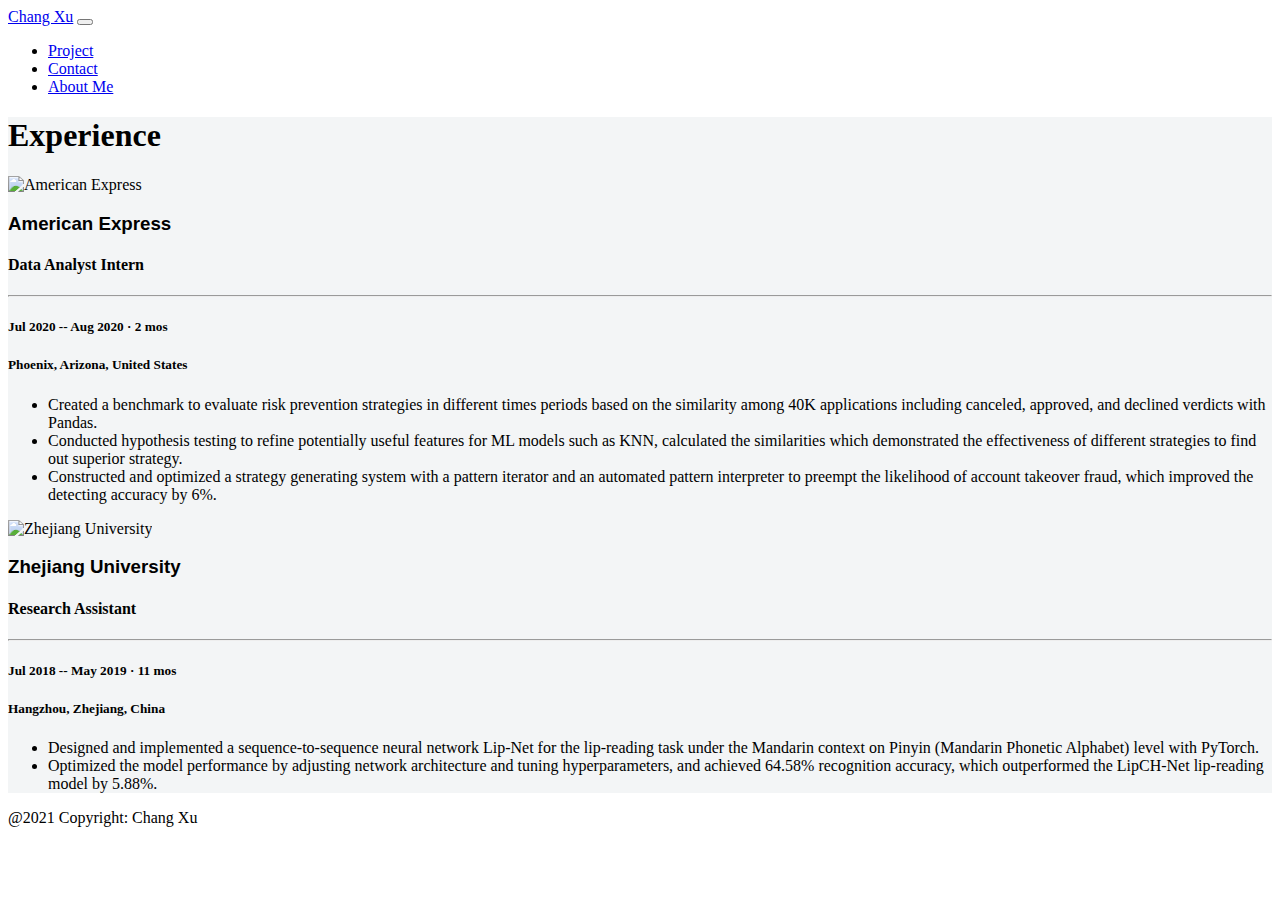
==== index.html @ 383f2a9c "card v1" ====
<!doctype html>
<html lang="en">
  <head>
    <meta charset="utf-8">
    <meta name="viewport" content="width=device-width, initial-scale=1">

    <!-- Bootstrap CSS -->
    <link href="https://cdn.jsdelivr.net/npm/bootstrap@5.0.0-beta1/dist/css/bootstrap.min.css" rel="stylesheet" integrity="sha384-giJF6kkoqNQ00vy+HMDP7azOuL0xtbfIcaT9wjKHr8RbDVddVHyTfAAsrekwKmP1" crossorigin="anonymous">

    <title>Chang's Personal Site</title>
    <link rel="stylesheet" href="./css/index.css">

  </head>

<!-- d-flex turns all direct children to flex items; flex-column makes them in vertical order. -->
<body class="d-flex flex-column">

  <!-- sticky navbar -->
  <header>
    <nav class="navbar navbar-dark navbar-expand-lg bg-dark">
      <div class="container-fluid">
        <a class="navbar-brand" href="#">Chang Xu</a>
        <button class="navbar-toggler" type="button" data-bs-toggle="collapse" data-bs-target="#navbarNavDropdown" aria-controls="navbarNavDropdown" aria-expanded="false" aria-label="Toggle navigation">
          <span class="navbar-toggler-icon"></span>
        </button>
        <div class="collapse navbar-collapse" id="navbarNavDropdown">
          <ul class="navbar-nav">
            <li class="nav-item">
              <a class="nav-link" href="./projects.html">Project</a>
            </li>
            <li class="nav-item">
              <a class="nav-link" href="./contacts.html">Contact</a>
            </li>
            <li class="nav-item">
              <a class="nav-link" href="./about.html">About Me</a>
            </li>
          </ul>
        </div>
      </div>
    </nav>
  </header>

  <main class="container-fluid pt-5 flex-grow-1">
    <!-- experience header -->
    <div class="container-fluid py-3 text-center">
        <div class="row text-muted">
            <h1>Experience</h1>
        </div>
    </div>
    <!-- cards start here -->
    <div class="container-fluid d-flex justify-content-center">
      <div class="col-10">
        <div class="card shadow my-5 mx-3 px-3">
          <div class="row d-flex align-items-center pt-3">
            <div class="col-2">
              <img class="img-fluid img-icon" src="./res/amex_icon.jpeg" alt="American Express">
            </div>
            <div class="col-10">
              <h3 class="org-name fw-light mb-1">American Express</h3>
              <h4 class="fw-light mb-0">Data Analyst Intern</h4>
            </div>
            <hr class="mt-3" />
          </div>
          <div>
            <div class="ps-2">
              <h5>Jul 2020 -- Aug 2020 · 2 mos</h5>
              <h5>Phoenix, Arizona, United States</h5>
            </div>
            <ul>
              <li>Created a benchmark to evaluate risk prevention strategies in different times periods based on the similarity among 40K applications including canceled, approved, and declined verdicts with Pandas.</li>
              <li>Conducted hypothesis testing to refine potentially useful features for ML models such as KNN, calculated the similarities which demonstrated the effectiveness of different strategies to find out superior strategy.</li>
              <li>Constructed and optimized a strategy generating system with a pattern iterator and an automated pattern interpreter to preempt the likelihood of account takeover fraud, which improved the detecting accuracy by 6%.</li>
            </ul>
          </div>
        </div>
      </div>
    </div>

    <div class="container-fluid d-flex justify-content-center">
      <div class="col-10">
        <div class="card shadow my-5 mx-3 px-3">
          <div class="row d-flex align-items-center pt-3">
            <div class="col-2">
              <img class="img-fluid img-icon" src="./res/ZJU_icon.png" alt="Zhejiang University">
            </div>
            <div class="col-10">
              <h3 class="org-name fw-light mb-1">Zhejiang University</h3>
              <h4 class="fw-light mb-0">Research Assistant</h4>
            </div>
            <hr class="mt-3" />
          </div>
          <div>
            <div class="ps-2">
              <h5>Jul 2018 -- May 2019 · 11 mos</h5>
              <h5>Hangzhou, Zhejiang, China</h5>
            </div>
            <ul>
              <li>Designed and implemented a sequence-to-sequence neural network Lip-Net for the lip-reading task under the Mandarin context on Pinyin (Mandarin Phonetic Alphabet) level with PyTorch.</li>
              <li>
                Optimized the model performance by adjusting network architecture and tuning hyperparameters, and achieved 64.58% recognition accuracy, which outperformed the LipCH-Net lip-reading model by 5.88%.
              </li>
            </ul>
          </div>
        </div>
      </div>
    </div>

  </main>
  
  <!-- sticky footer -->
  <footer class="footer mt-auto py-3 bg-dark">
    <div class="container">
      <span class="text-muted">@2021 Copyright: Chang Xu</span>
    </div>
  </footer>

</body>

<!-- <script src="https://cdn.jsdelivr.net/npm/bootstrap@5.0.0-beta1/dist/js/bootstrap.bundle.min.js" integrity="sha384-ygbV9kiqUc6oa4msXn9868pTtWMgiQaeYH7/t7LECLbyPA2x65Kgf80OJFdroafW" crossorigin="anonymous"></script> -->

</html>
---- css/index.css ----
/* The following one is necessary, because sometimes the content is not big enough to 
fill a page. In this case, we need to force it to be 100% height.*/
body {
    height: 100vh;
}

main {
    background-color: #f3f5f6;
}

.org-name {
    font-family: 'Segoe UI', Tahoma, Geneva, Verdana, sans-serif;
}
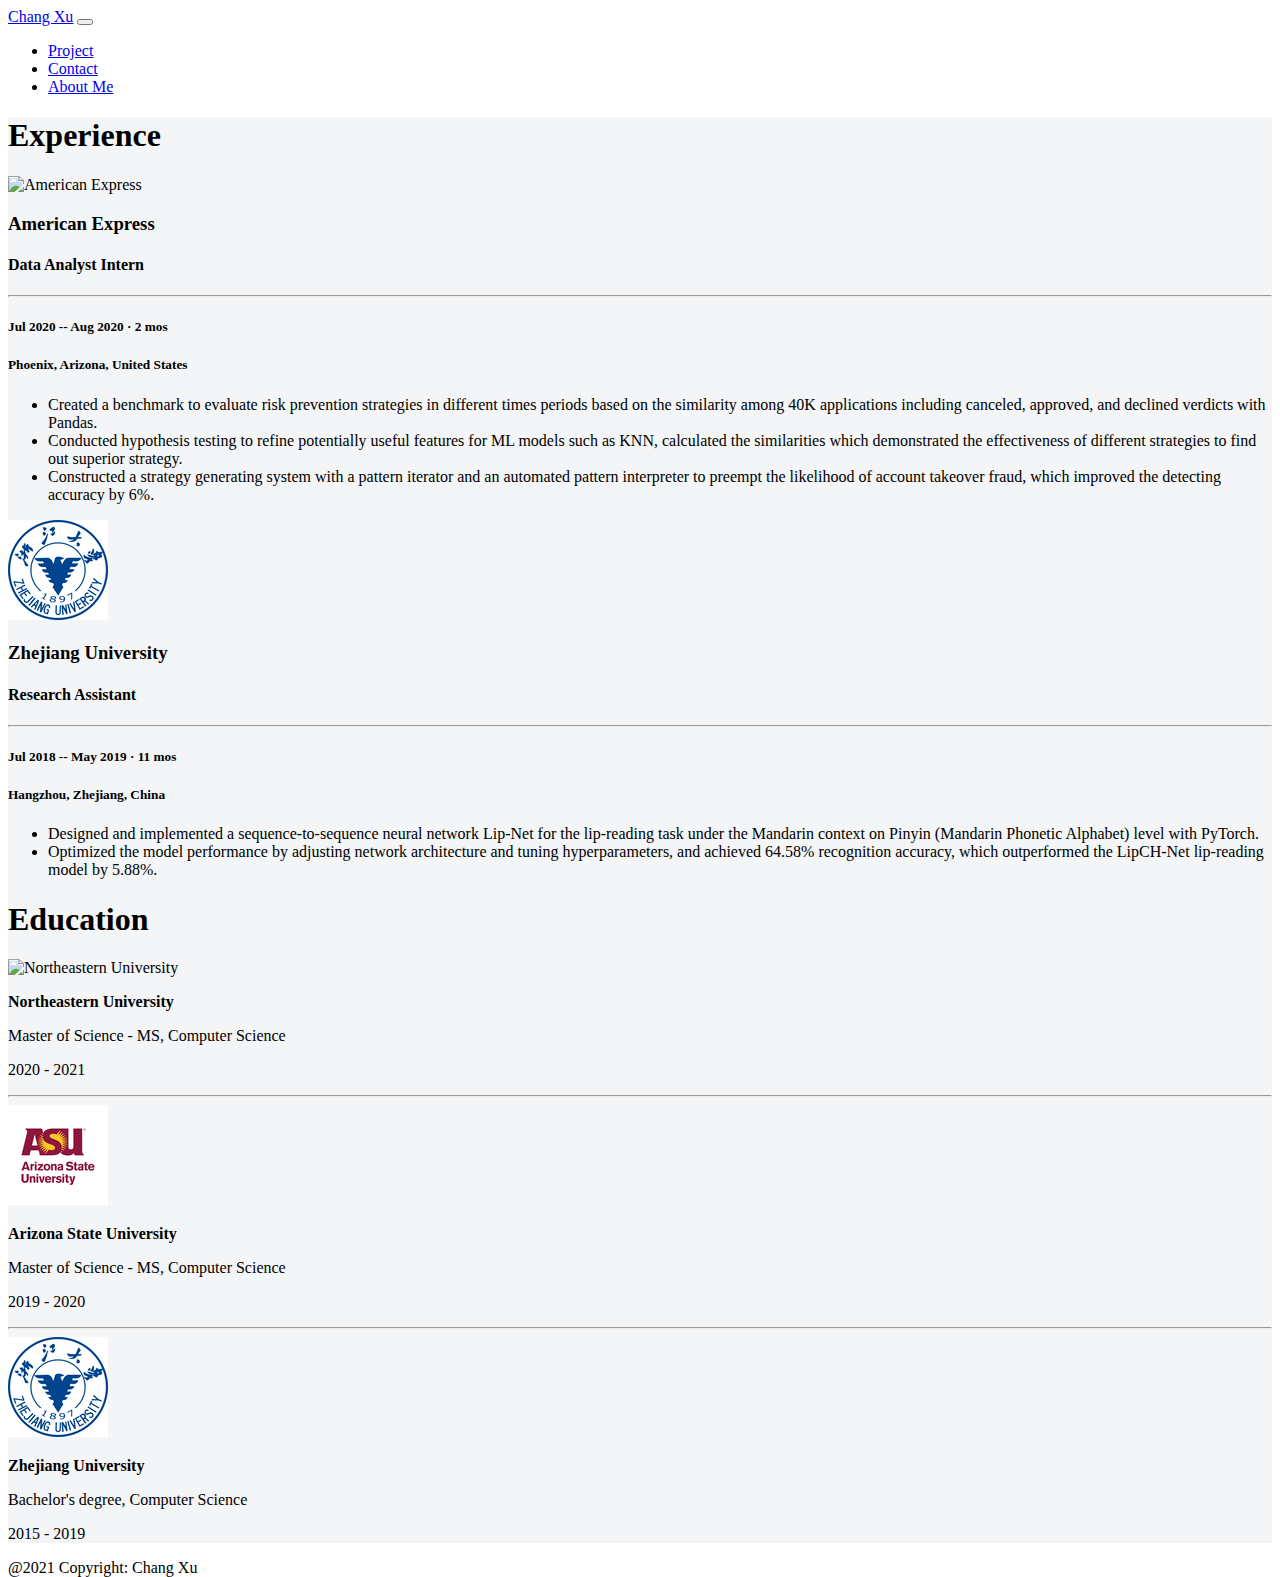
==== commit b861eefb: "home page v1.0.0" ====
--- a/index.html
+++ b/index.html
@@ -49,15 +49,15 @@
     </div>
     <!-- cards start here -->
     <div class="container-fluid d-flex justify-content-center">
-      <div class="col-10">
+      <div class="col-8">
         <div class="card shadow my-5 mx-3 px-3">
           <div class="row d-flex align-items-center pt-3">
             <div class="col-2">
               <img class="img-fluid img-icon" src="./res/amex_icon.jpeg" alt="American Express">
             </div>
             <div class="col-10">
-              <h3 class="org-name fw-light mb-1">American Express</h3>
-              <h4 class="fw-light mb-0">Data Analyst Intern</h4>
+              <h3 class="org-name mb-1">American Express</h3>
+              <h4 class="work-title fw-light mb-0">Data Analyst Intern</h4>
             </div>
             <hr class="mt-3" />
           </div>
@@ -69,23 +69,19 @@
             <ul>
               <li>Created a benchmark to evaluate risk prevention strategies in different times periods based on the similarity among 40K applications including canceled, approved, and declined verdicts with Pandas.</li>
               <li>Conducted hypothesis testing to refine potentially useful features for ML models such as KNN, calculated the similarities which demonstrated the effectiveness of different strategies to find out superior strategy.</li>
-              <li>Constructed and optimized a strategy generating system with a pattern iterator and an automated pattern interpreter to preempt the likelihood of account takeover fraud, which improved the detecting accuracy by 6%.</li>
+              <li>Constructed a strategy generating system with a pattern iterator and an automated pattern interpreter to preempt the likelihood of account takeover fraud, which improved the detecting accuracy by 6%.</li>
             </ul>
           </div>
         </div>
-      </div>
-    </div>
 
-    <div class="container-fluid d-flex justify-content-center">
-      <div class="col-10">
         <div class="card shadow my-5 mx-3 px-3">
           <div class="row d-flex align-items-center pt-3">
             <div class="col-2">
-              <img class="img-fluid img-icon" src="./res/ZJU_icon.png" alt="Zhejiang University">
+              <img class="img-fluid img-icon" src="./res/ZJU_icon.jpeg" alt="Zhejiang University">
             </div>
             <div class="col-10">
-              <h3 class="org-name fw-light mb-1">Zhejiang University</h3>
-              <h4 class="fw-light mb-0">Research Assistant</h4>
+              <h3 class="org-name mb-1">Zhejiang University</h3>
+              <h4 class="work-title fw-light mb-0">Research Assistant</h4>
             </div>
             <hr class="mt-3" />
           </div>
@@ -102,17 +98,69 @@
             </ul>
           </div>
         </div>
+
       </div>
     </div>
+
+    <div class="container-fluid py-3 text-center">
+      <div class="row text-muted">
+          <h1>Education</h1>
+      </div>
+    </div>
+
+    <div class="container-fluid d-flex justify-content-center">
+      <div class="col-8">
+
+        <div class="card shadow my-5 mx-3 px-3">
+          <div class="row d-flex align-items-end pt-3">
+            <div class="col-2">
+              <img class="img-fluid img-icon" src="./res/NEU_icon.jpeg" alt="Northeastern University">
+            </div>
+            <div class="col-10 d-flex flex-column">
+              <p class="h3 org-name">Northeastern University</p>
+              <p class="h5 fw-light">Master of Science - MS, Computer Science</p>
+              <p class="h5 fw-light">2020 - 2021</p>
+            </div>
+            <hr class="mt-3"/>
+
+            <div class="row d-flex align-items-end pt-3">
+              <div class="col-2">
+                <img class="img-fluid img-icon" src="./res/ASU_icon.jpeg" alt="Arizona State University">
+              </div>
+              <div class="col-10 d-flex flex-column">
+                <p class="h3 org-name">Arizona State University</p>
+                <p class="h5 fw-light">Master of Science - MS, Computer Science</p>
+                <p class="h5 fw-light">2019 - 2020</p>
+              </div>
+              <hr class="mt-3"/>
+
+              <div class="row d-flex align-items-end pt-3 mb-3">
+                <div class="col-2">
+                  <img class="img-fluid img-icon" src="./res/ZJU_icon.jpeg" alt="Zhejiang University">
+                </div>
+                <div class="col-10 d-flex flex-column">
+                  <p class="h3 org-name">Zhejiang University</p>
+                  <p class="h5 fw-light">Bachelor's degree, Computer Science</p>
+                  <p class="h5 fw-light">2015 - 2019</p>
+                </div>
+          </div>
+          
+        </div>
+
+
+      </div>
+    </div>  
 
   </main>
   
   <!-- sticky footer -->
-  <footer class="footer mt-auto py-3 bg-dark">
+  <footer class="footer mb-auto py-3 bg-dark">
     <div class="container">
       <span class="text-muted">@2021 Copyright: Chang Xu</span>
     </div>
   </footer>
+
+
 
 </body>
 
--- a/css/index.css
+++ b/css/index.css
@@ -9,5 +9,13 @@
 }
 
 .org-name {
-    font-family: 'Segoe UI', Tahoma, Geneva, Verdana, sans-serif;
+    font-weight: 600;
+}
+
+.work-title {
+    font-family:Cambria, Cochin, Georgia, Times, 'Times New Roman', serif;
+}
+
+.img-icon {
+    max-width: 80%;
 }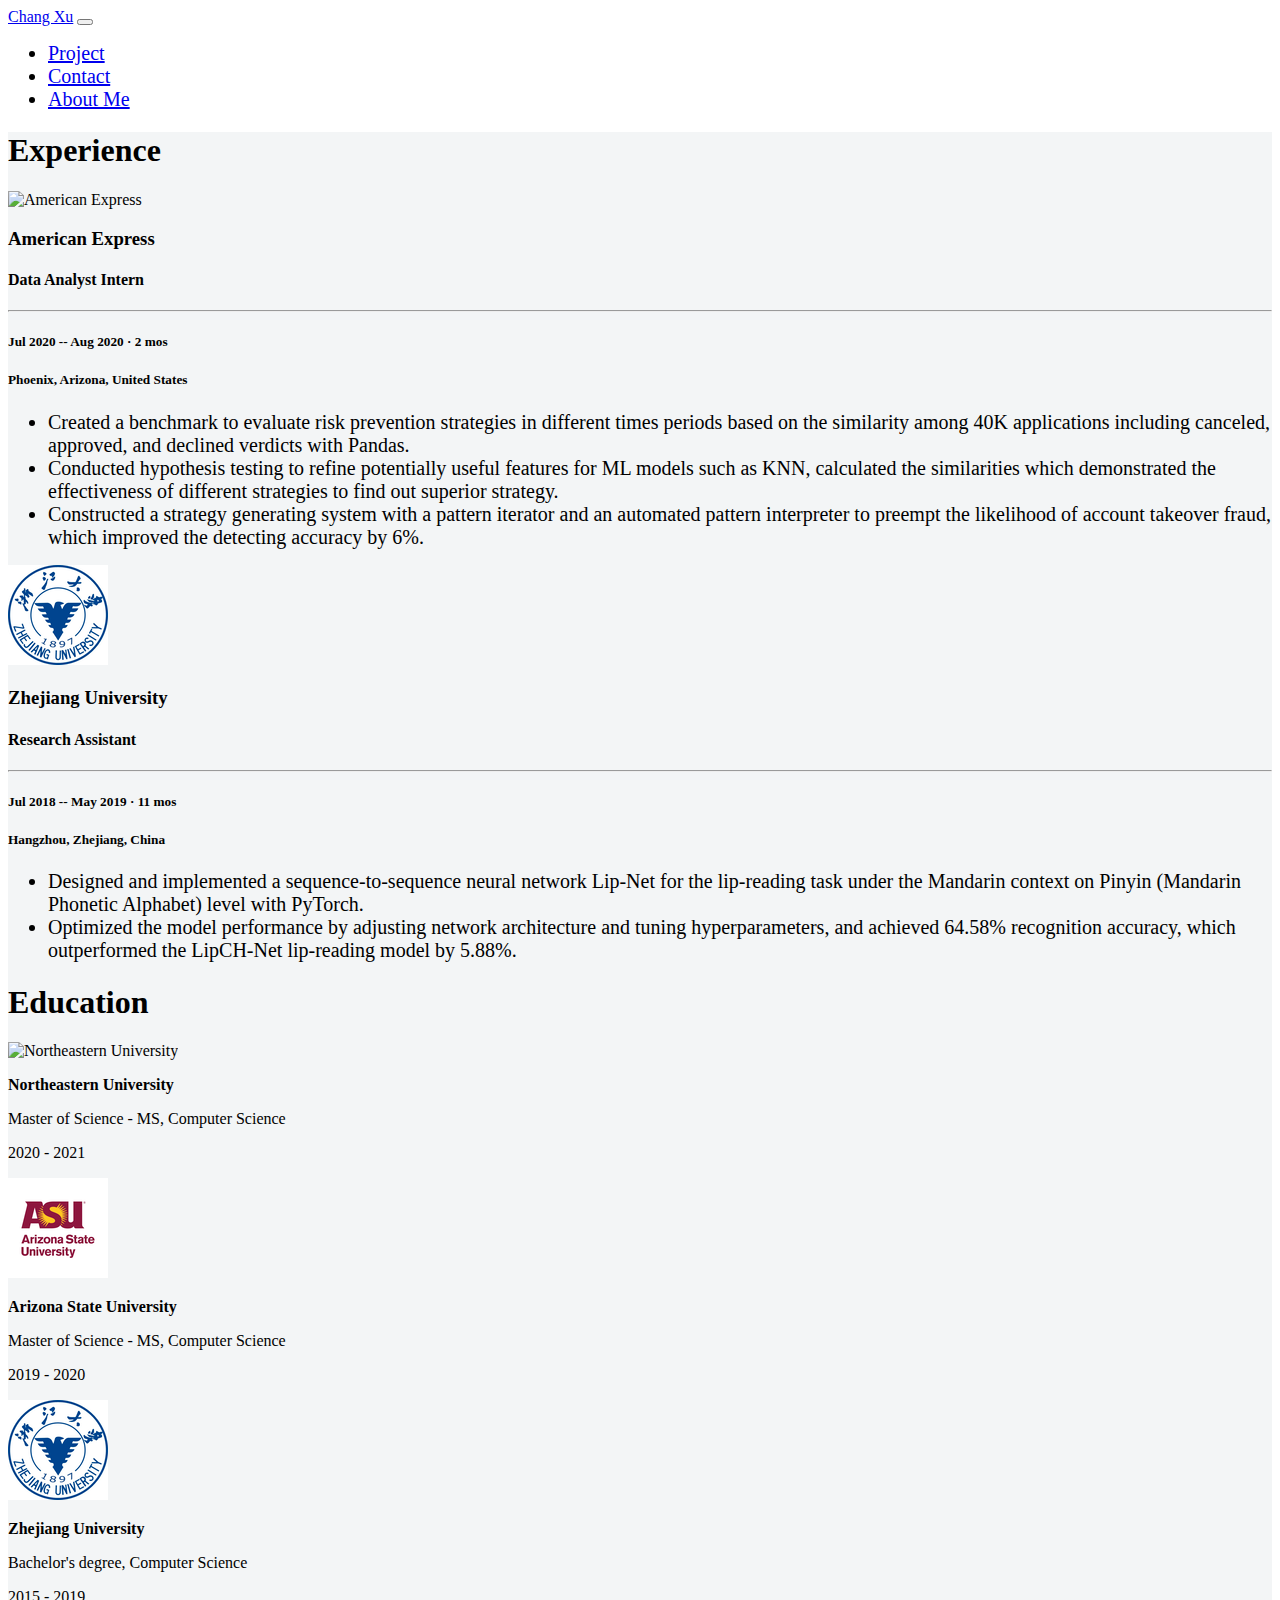
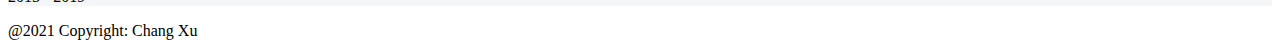
==== commit bd0c483a: "prepare for other 3" ====
--- a/index.html
+++ b/index.html
@@ -112,7 +112,7 @@
       <div class="col-8">
 
         <div class="card shadow my-5 mx-3 px-3">
-          <div class="row d-flex align-items-end pt-3">
+          <div class="row d-flex align-items-end my-3 py-3">
             <div class="col-2">
               <img class="img-fluid img-icon" src="./res/NEU_icon.jpeg" alt="Northeastern University">
             </div>
@@ -121,32 +121,34 @@
               <p class="h5 fw-light">Master of Science - MS, Computer Science</p>
               <p class="h5 fw-light">2020 - 2021</p>
             </div>
-            <hr class="mt-3"/>
-
-            <div class="row d-flex align-items-end pt-3">
-              <div class="col-2">
-                <img class="img-fluid img-icon" src="./res/ASU_icon.jpeg" alt="Arizona State University">
-              </div>
-              <div class="col-10 d-flex flex-column">
-                <p class="h3 org-name">Arizona State University</p>
-                <p class="h5 fw-light">Master of Science - MS, Computer Science</p>
-                <p class="h5 fw-light">2019 - 2020</p>
-              </div>
-              <hr class="mt-3"/>
-
-              <div class="row d-flex align-items-end pt-3 mb-3">
-                <div class="col-2">
-                  <img class="img-fluid img-icon" src="./res/ZJU_icon.jpeg" alt="Zhejiang University">
-                </div>
-                <div class="col-10 d-flex flex-column">
-                  <p class="h3 org-name">Zhejiang University</p>
-                  <p class="h5 fw-light">Bachelor's degree, Computer Science</p>
-                  <p class="h5 fw-light">2015 - 2019</p>
-                </div>
           </div>
-          
         </div>
 
+        <div class="card shadow my-5 mx-3 px-3">
+          <div class="row d-flex align-items-end my-3 py-3">
+            <div class="col-2">
+              <img class="img-fluid img-icon" src="./res/ASU_icon.jpeg" alt="Northeastern University">
+            </div>
+            <div class="col-10 d-flex flex-column">
+              <p class="h3 org-name">Arizona State University</p>
+              <p class="h5 fw-light">Master of Science - MS, Computer Science</p>
+              <p class="h5 fw-light">2019 - 2020</p>
+            </div>
+          </div>
+        </div>
+
+        <div class="card shadow my-5 mx-3 px-3">
+          <div class="row d-flex align-items-end my-3 py-3">
+            <div class="col-2">
+              <img class="img-fluid img-icon" src="./res/ZJU_icon.jpeg" alt="Northeastern University">
+            </div>
+            <div class="col-10 d-flex flex-column">
+              <p class="h3 org-name">Zhejiang University</p>
+              <p class="h5 fw-light">Bachelor's degree, Computer Science</p>
+              <p class="h5 fw-light">2015 - 2019</p>
+            </div>
+          </div>
+        </div>
 
       </div>
     </div>  
@@ -160,8 +162,6 @@
     </div>
   </footer>
 
-
-
 </body>
 
 <!-- <script src="https://cdn.jsdelivr.net/npm/bootstrap@5.0.0-beta1/dist/js/bootstrap.bundle.min.js" integrity="sha384-ygbV9kiqUc6oa4msXn9868pTtWMgiQaeYH7/t7LECLbyPA2x65Kgf80OJFdroafW" crossorigin="anonymous"></script> -->
--- a/css/index.css
+++ b/css/index.css
@@ -6,6 +6,10 @@
 
 main {
     background-color: #f3f5f6;
+}
+
+li {
+    font-size: 1.25em;
 }
 
 .org-name {
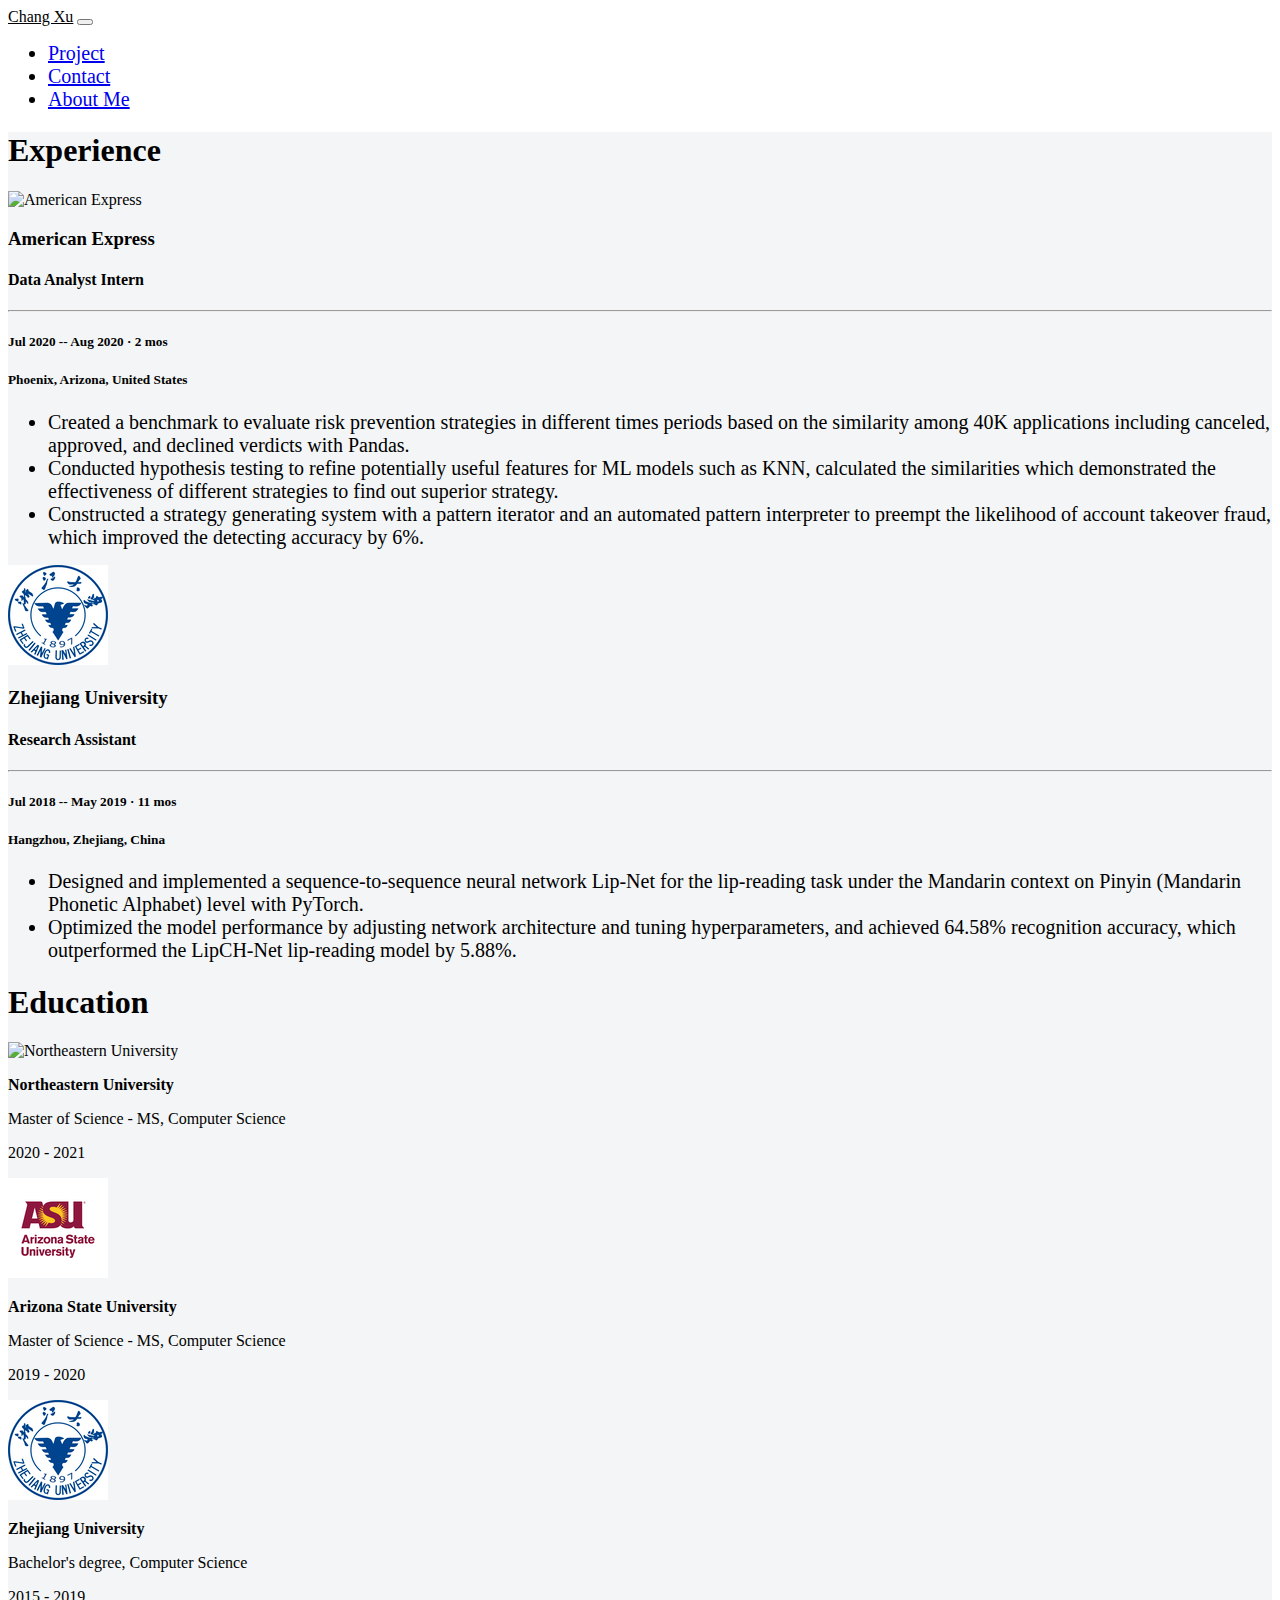
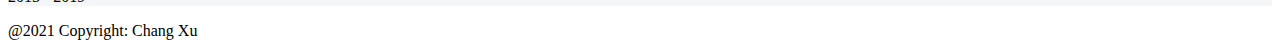
==== commit ebc28053: "add nav selection effect" ====
--- a/index.html
+++ b/index.html
@@ -15,11 +15,10 @@
 <!-- d-flex turns all direct children to flex items; flex-column makes them in vertical order. -->
 <body class="d-flex flex-column">
 
-  <!-- sticky navbar -->
   <header>
     <nav class="navbar navbar-dark navbar-expand-lg bg-dark">
       <div class="container-fluid">
-        <a class="navbar-brand" href="#">Chang Xu</a>
+        <a class="navbar-brand" id="nav-temp-brand" href="#">Chang Xu</a>
         <button class="navbar-toggler" type="button" data-bs-toggle="collapse" data-bs-target="#navbarNavDropdown" aria-controls="navbarNavDropdown" aria-expanded="false" aria-label="Toggle navigation">
           <span class="navbar-toggler-icon"></span>
         </button>
@@ -155,7 +154,6 @@
 
   </main>
   
-  <!-- sticky footer -->
   <footer class="footer mb-auto py-3 bg-dark">
     <div class="container">
       <span class="text-muted">@2021 Copyright: Chang Xu</span>
@@ -164,6 +162,6 @@
 
 </body>
 
-<!-- <script src="https://cdn.jsdelivr.net/npm/bootstrap@5.0.0-beta1/dist/js/bootstrap.bundle.min.js" integrity="sha384-ygbV9kiqUc6oa4msXn9868pTtWMgiQaeYH7/t7LECLbyPA2x65Kgf80OJFdroafW" crossorigin="anonymous"></script> -->
+<script src="https://cdn.jsdelivr.net/npm/bootstrap@5.0.0-beta1/dist/js/bootstrap.bundle.min.js" integrity="sha384-ygbV9kiqUc6oa4msXn9868pTtWMgiQaeYH7/t7LECLbyPA2x65Kgf80OJFdroafW" crossorigin="anonymous"></script>
 
 </html>--- a/css/index.css
+++ b/css/index.css
@@ -1,5 +1,6 @@
 /* The following one is necessary, because sometimes the content is not big enough to 
 fill a page. In this case, we need to force it to be 100% height.*/
+@import url("https://cdn.jsdelivr.net/npm/bootstrap-icons@1.3.0/font/bootstrap-icons.css");
 body {
     height: 100vh;
 }
@@ -22,4 +23,9 @@
 
 .img-icon {
     max-width: 80%;
+}
+
+#nav-temp-brand {
+    background-color: white;
+    color: black;
 }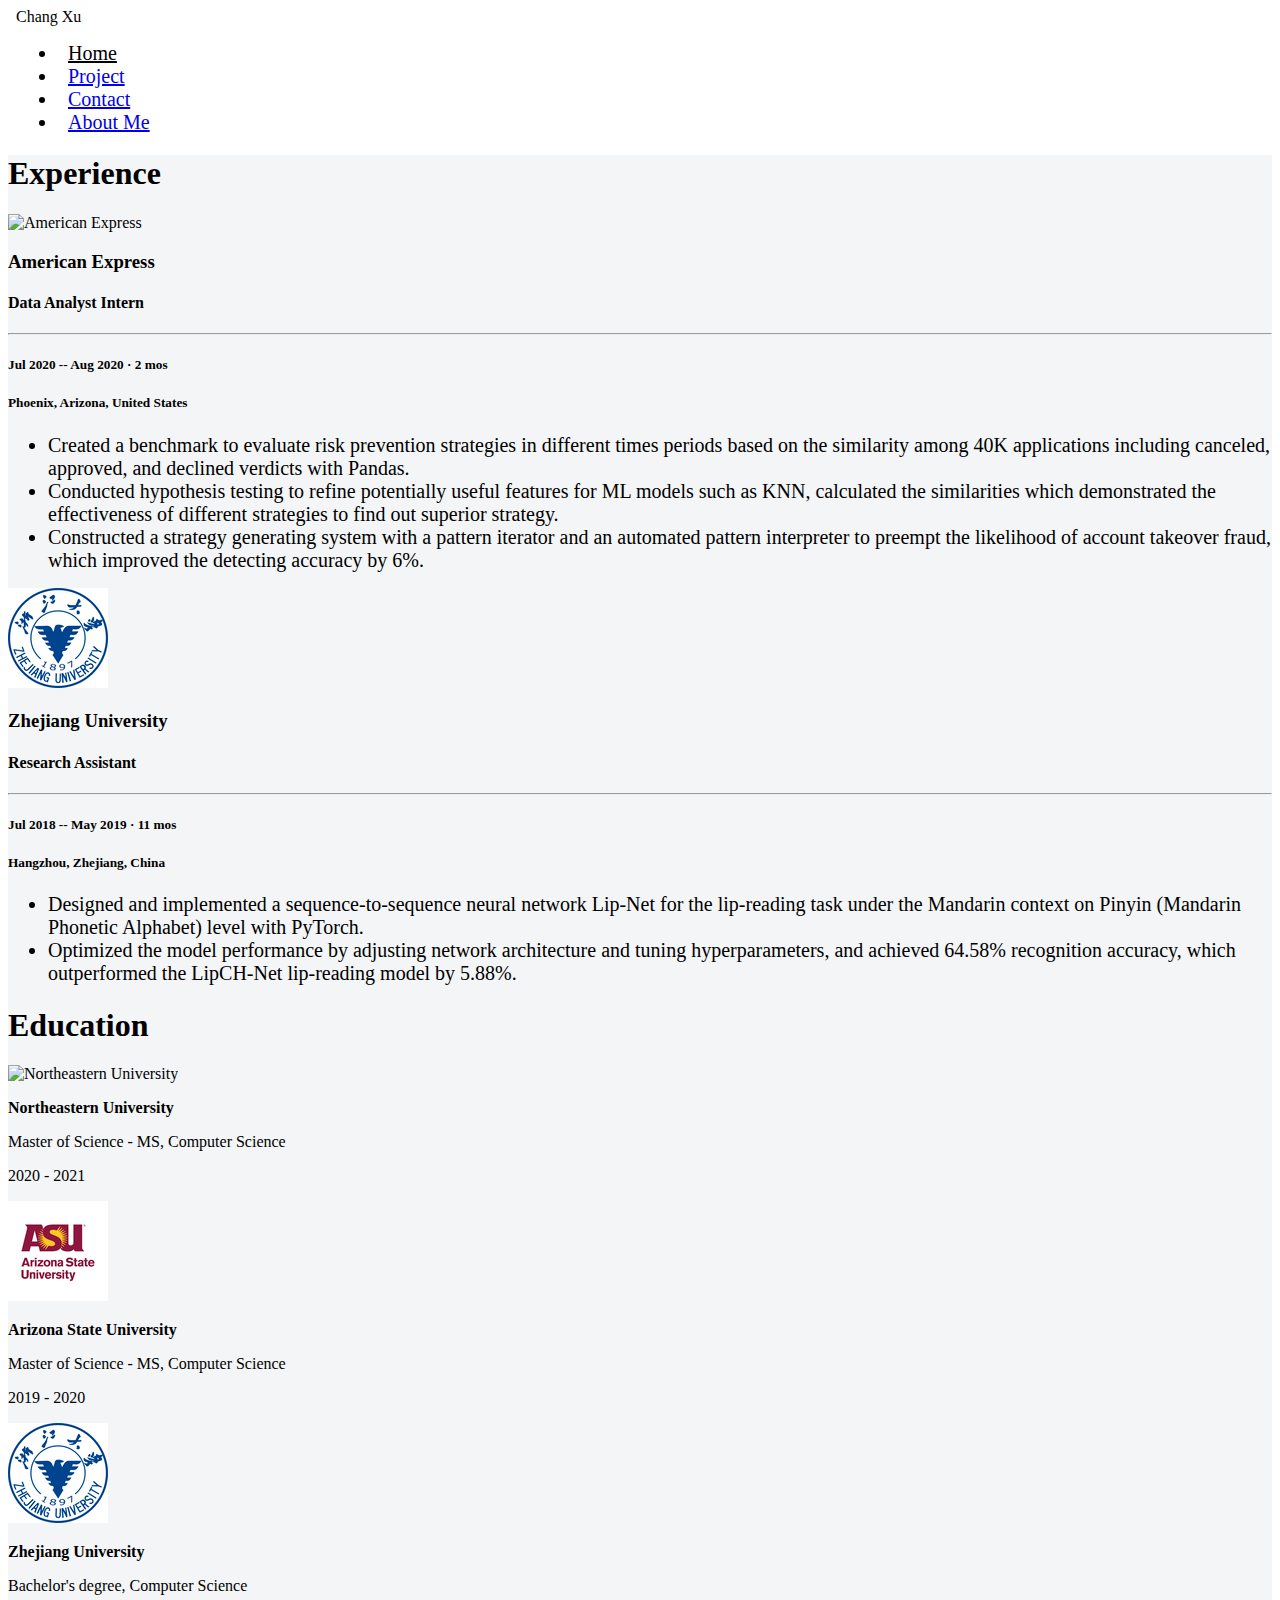
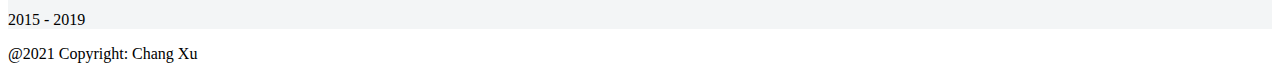
==== commit bb2c788a: "modify navbar" ====
--- a/index.html
+++ b/index.html
@@ -16,14 +16,14 @@
 <body class="d-flex flex-column">
 
   <header>
-    <nav class="navbar navbar-dark navbar-expand-lg bg-dark">
+    <nav class="navbar navbar-dark navbar-expand bg-dark">
       <div class="container-fluid">
-        <a class="navbar-brand" id="nav-temp-brand" href="#">Chang Xu</a>
-        <button class="navbar-toggler" type="button" data-bs-toggle="collapse" data-bs-target="#navbarNavDropdown" aria-controls="navbarNavDropdown" aria-expanded="false" aria-label="Toggle navigation">
-          <span class="navbar-toggler-icon"></span>
-        </button>
-        <div class="collapse navbar-collapse" id="navbarNavDropdown">
+        <a class="navbar-brand">Chang Xu</a>
+        <div>
           <ul class="navbar-nav">
+            <li class="nav-item">
+              <a class="nav-link" id="nav-home" href="./index.html">Home</a>
+            </li>
             <li class="nav-item">
               <a class="nav-link" href="./projects.html">Project</a>
             </li>
@@ -162,6 +162,6 @@
 
 </body>
 
-<script src="https://cdn.jsdelivr.net/npm/bootstrap@5.0.0-beta1/dist/js/bootstrap.bundle.min.js" integrity="sha384-ygbV9kiqUc6oa4msXn9868pTtWMgiQaeYH7/t7LECLbyPA2x65Kgf80OJFdroafW" crossorigin="anonymous"></script>
+<!-- <script src="https://cdn.jsdelivr.net/npm/bootstrap@5.0.0-beta1/dist/js/bootstrap.bundle.min.js" integrity="sha384-ygbV9kiqUc6oa4msXn9868pTtWMgiQaeYH7/t7LECLbyPA2x65Kgf80OJFdroafW" crossorigin="anonymous"></script> -->
 
 </html>--- a/css/index.css
+++ b/css/index.css
@@ -1,7 +1,8 @@
+@import url("https://cdn.jsdelivr.net/npm/bootstrap-icons@1.3.0/font/bootstrap-icons.css");
+
+body {
 /* The following one is necessary, because sometimes the content is not big enough to 
 fill a page. In this case, we need to force it to be 100% height.*/
-@import url("https://cdn.jsdelivr.net/npm/bootstrap-icons@1.3.0/font/bootstrap-icons.css");
-body {
     height: 100vh;
 }
 
@@ -25,7 +26,17 @@
     max-width: 80%;
 }
 
-#nav-temp-brand {
+.navbar-brand {
+    padding-left: 0.5em;
+    padding-right: 0.5em; 
+}
+
+.nav-item {
+    padding-left: 0.5em;
+    margin-left: 0.5em;
+}
+
+#nav-home {
     background-color: white;
     color: black;
 }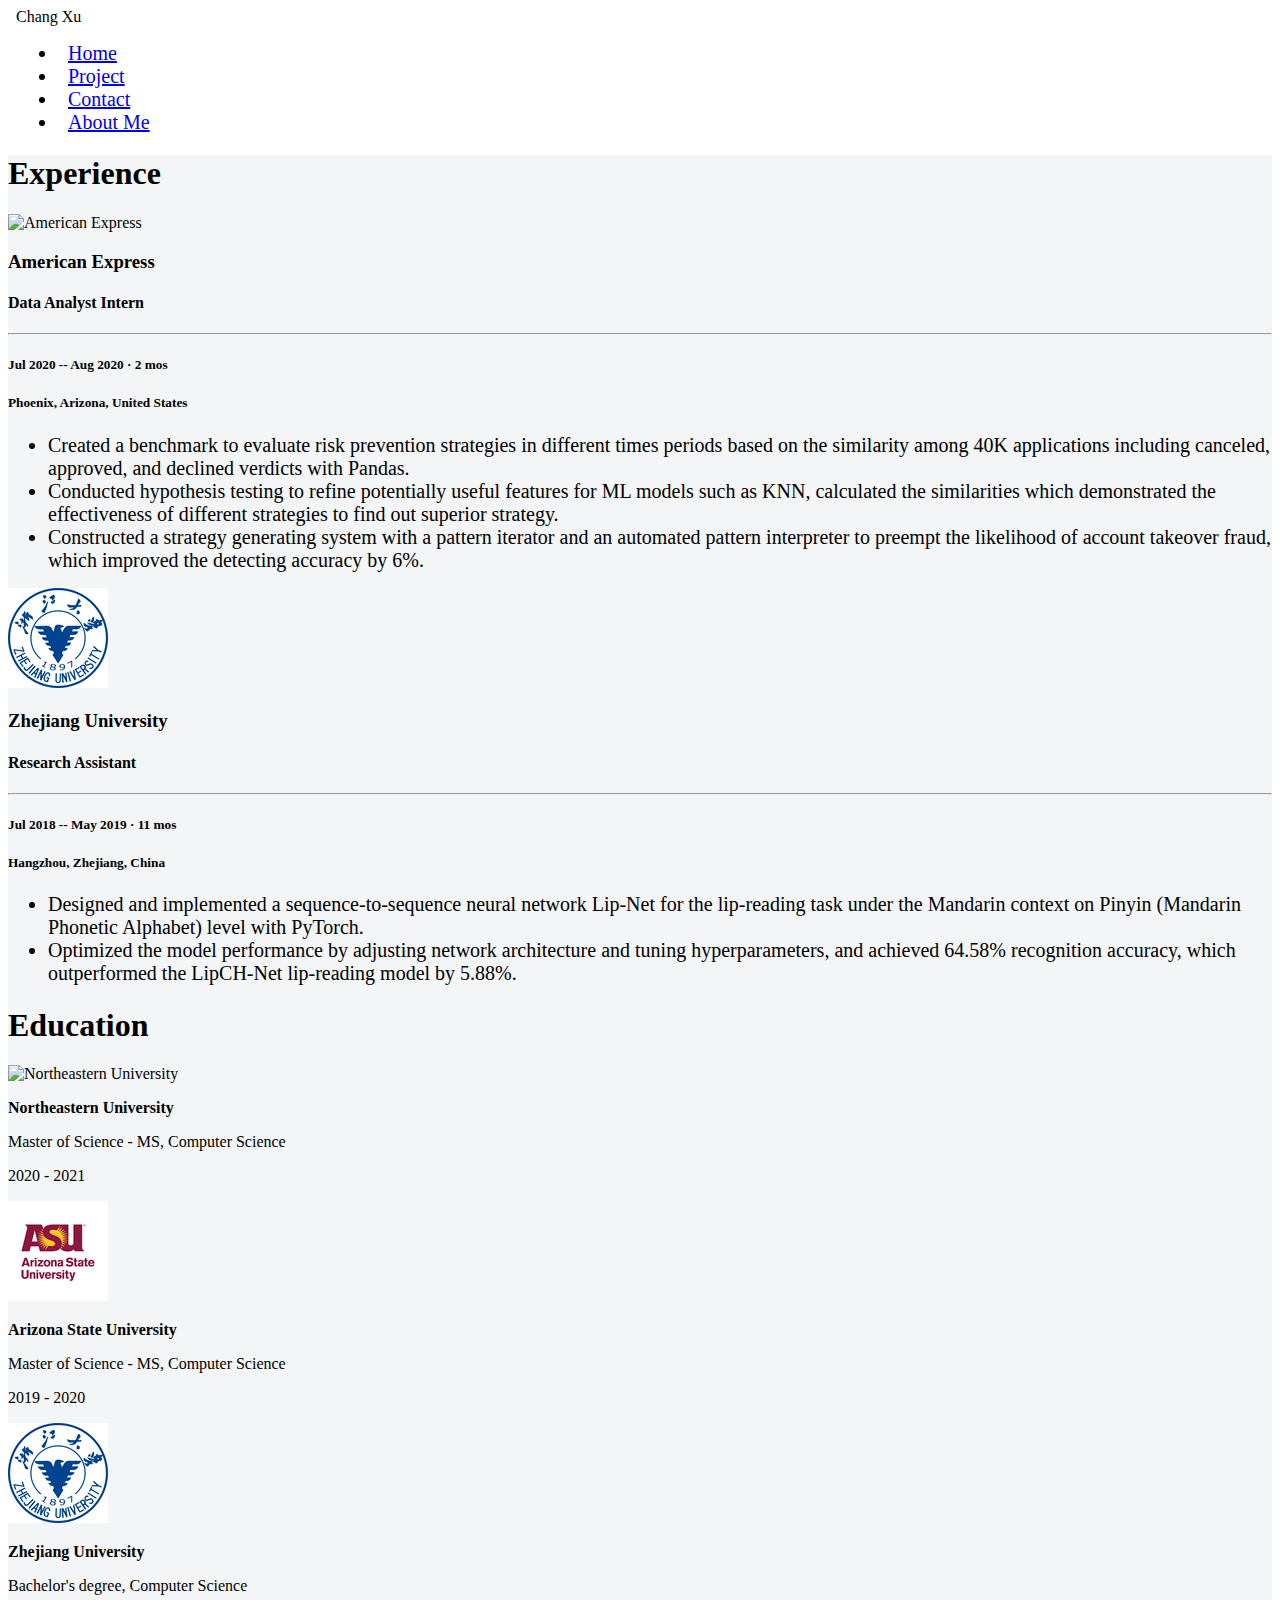
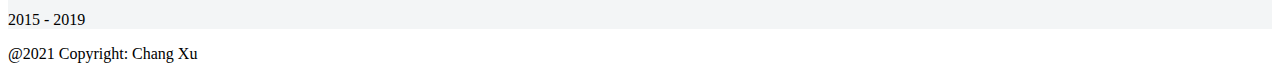
==== commit 4f492590: "modify a litle; dblock caption" ====
--- a/index.html
+++ b/index.html
@@ -16,13 +16,13 @@
 <body class="d-flex flex-column">
 
   <header>
-    <nav class="navbar navbar-dark navbar-expand bg-dark">
+    <nav class="navbar navbar-dark bg-dark">
       <div class="container-fluid">
         <a class="navbar-brand">Chang Xu</a>
         <div>
           <ul class="navbar-nav">
-            <li class="nav-item">
-              <a class="nav-link" id="nav-home" href="./index.html">Home</a>
+            <li class="nav-item" id="nav-home">
+              <a class="nav-link" href="./index.html">Home</a>
             </li>
             <li class="nav-item">
               <a class="nav-link" href="./projects.html">Project</a>
@@ -48,13 +48,13 @@
     </div>
     <!-- cards start here -->
     <div class="container-fluid d-flex justify-content-center">
-      <div class="col-8">
-        <div class="card shadow my-5 mx-3 px-3">
+      <div class="col-lg-9 col">
+        <div class="card shadow my-5 mx-lg-3 mx-1 px-3">
           <div class="row d-flex align-items-center pt-3">
-            <div class="col-2">
+            <div class="col-md-2 d-flex justify-content-center pb-3">
               <img class="img-fluid img-icon" src="./res/amex_icon.jpeg" alt="American Express">
             </div>
-            <div class="col-10">
+            <div class="col-md-10">
               <h3 class="org-name mb-1">American Express</h3>
               <h4 class="work-title fw-light mb-0">Data Analyst Intern</h4>
             </div>
@@ -73,12 +73,12 @@
           </div>
         </div>
 
-        <div class="card shadow my-5 mx-3 px-3">
-          <div class="row d-flex align-items-center pt-3">
-            <div class="col-2">
+        <div class="card shadow my-5 mx-lg-3 mx-1 px-3">
+          <div class="row d-flex justify-content-center align-items-center pt-3">
+            <div class="col-md-2 d-flex justify-content-center pb-3">
               <img class="img-fluid img-icon" src="./res/ZJU_icon.jpeg" alt="Zhejiang University">
             </div>
-            <div class="col-10">
+            <div class="col-md-10">
               <h3 class="org-name mb-1">Zhejiang University</h3>
               <h4 class="work-title fw-light mb-0">Research Assistant</h4>
             </div>
@@ -108,14 +108,14 @@
     </div>
 
     <div class="container-fluid d-flex justify-content-center">
-      <div class="col-8">
+      <div class="col-lg-9 col">
 
-        <div class="card shadow my-5 mx-3 px-3">
-          <div class="row d-flex align-items-end my-3 py-3">
-            <div class="col-2">
+        <div class="card shadow my-5 mx-lg-3 mx-1 px-3">
+          <div class="row d-flex justify-content-center align-items-center my-3 py-3">
+            <div class="col-md-2 d-flex justify-content-center pb-4">
               <img class="img-fluid img-icon" src="./res/NEU_icon.jpeg" alt="Northeastern University">
             </div>
-            <div class="col-10 d-flex flex-column">
+            <div class="col-md-10 d-flex flex-column">
               <p class="h3 org-name">Northeastern University</p>
               <p class="h5 fw-light">Master of Science - MS, Computer Science</p>
               <p class="h5 fw-light">2020 - 2021</p>
@@ -123,12 +123,12 @@
           </div>
         </div>
 
-        <div class="card shadow my-5 mx-3 px-3">
-          <div class="row d-flex align-items-end my-3 py-3">
-            <div class="col-2">
+        <div class="card shadow my-5 mx-lg-3 mx-1 px-3">
+          <div class="row d-flex justify-content-center align-items-center my-3 py-3">
+            <div class="col-md-2 d-flex justify-content-center pb-4">
               <img class="img-fluid img-icon" src="./res/ASU_icon.jpeg" alt="Northeastern University">
             </div>
-            <div class="col-10 d-flex flex-column">
+            <div class="col-md-10 d-flex flex-column">
               <p class="h3 org-name">Arizona State University</p>
               <p class="h5 fw-light">Master of Science - MS, Computer Science</p>
               <p class="h5 fw-light">2019 - 2020</p>
@@ -136,12 +136,12 @@
           </div>
         </div>
 
-        <div class="card shadow my-5 mx-3 px-3">
-          <div class="row d-flex align-items-end my-3 py-3">
-            <div class="col-2">
+        <div class="card shadow my-5 mx-lg-3 mx-1 px-3">
+          <div class="row d-flex justify-content-center align-items-center my-3 py-3">
+            <div class="col-md-2 d-flex justify-content-center pb-4">
               <img class="img-fluid img-icon" src="./res/ZJU_icon.jpeg" alt="Northeastern University">
             </div>
-            <div class="col-10 d-flex flex-column">
+            <div class="col-md-10 d-flex flex-column">
               <p class="h3 org-name">Zhejiang University</p>
               <p class="h5 fw-light">Bachelor's degree, Computer Science</p>
               <p class="h5 fw-light">2015 - 2019</p>
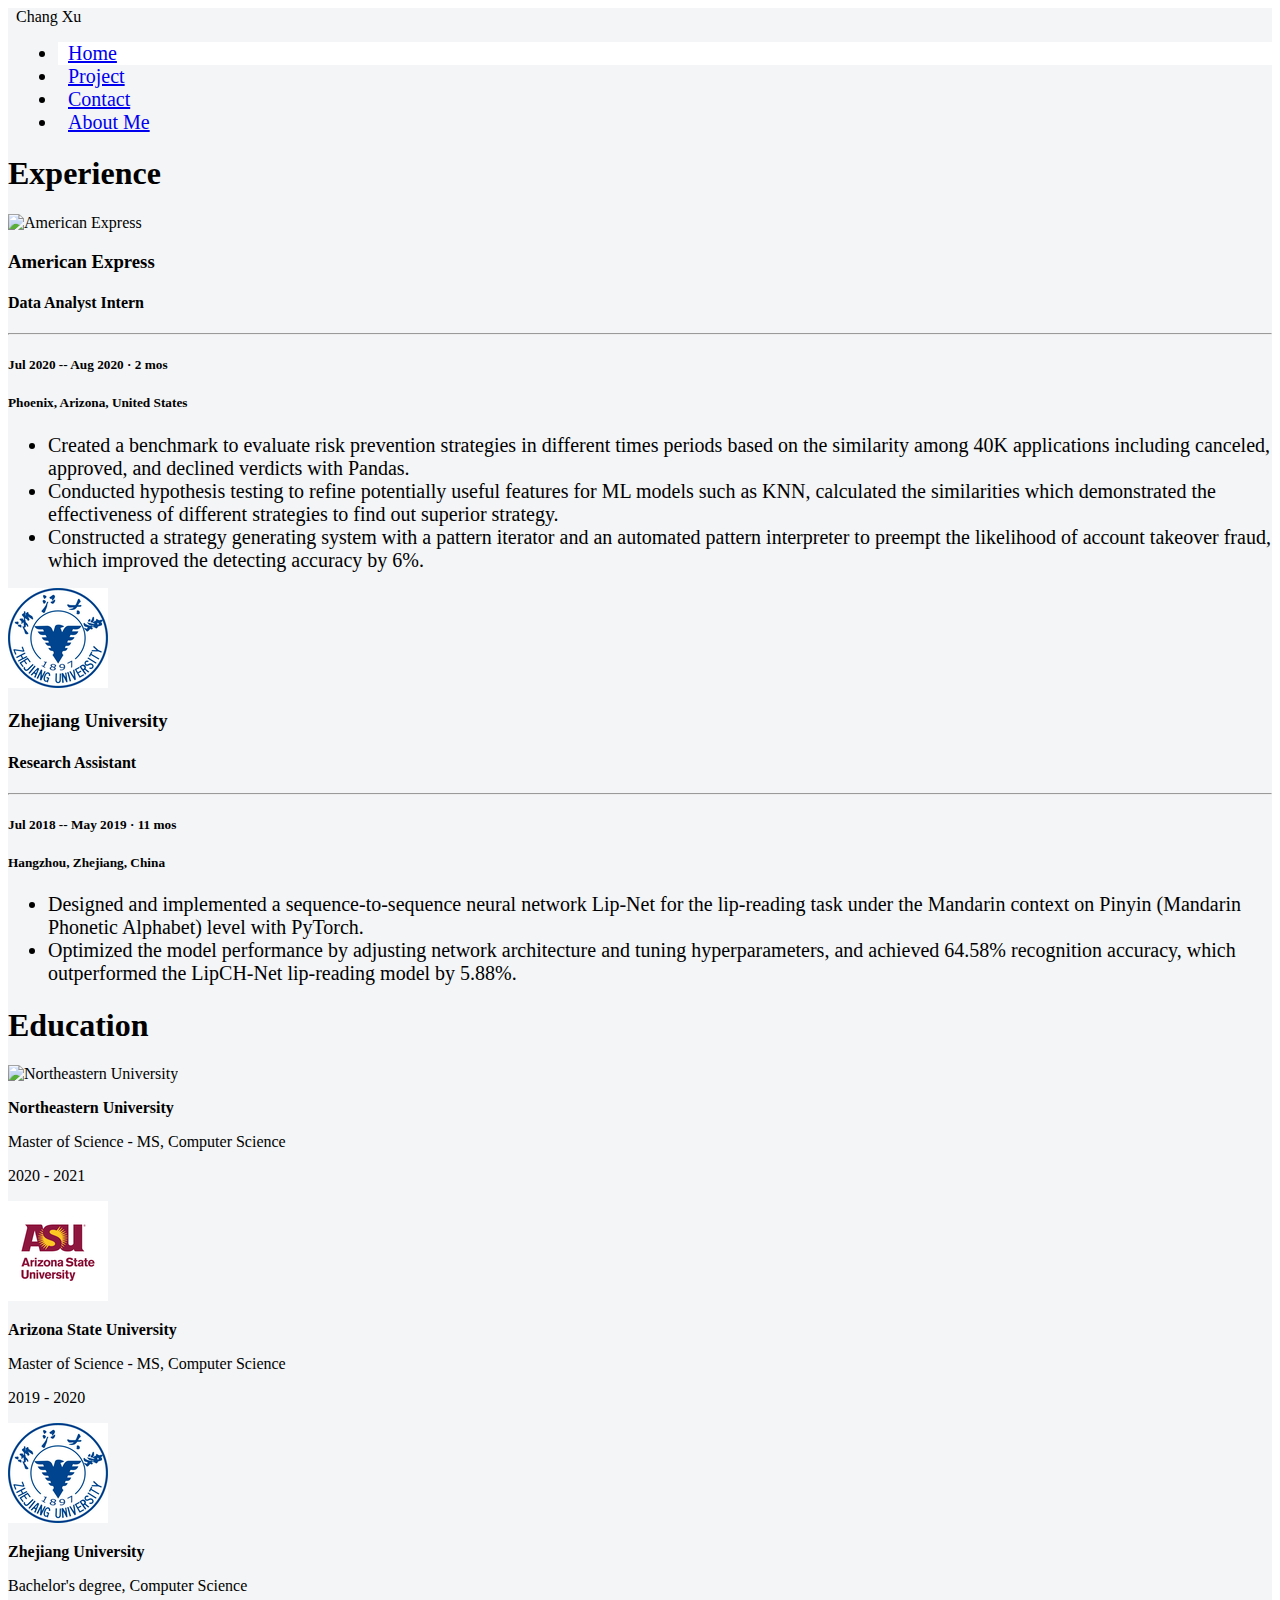
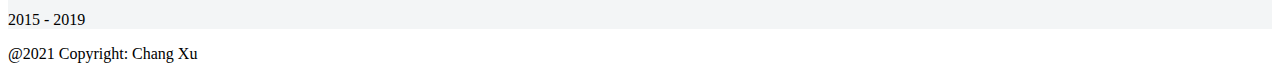
==== commit 1bf7e18d: "make navbar sticky" ====
--- a/index.html
+++ b/index.html
@@ -15,8 +15,9 @@
 <!-- d-flex turns all direct children to flex items; flex-column makes them in vertical order. -->
 <body class="d-flex flex-column">
 
-  <header>
-    <nav class="navbar navbar-dark bg-dark">
+  <main class="container-fluid flex-grow-1 px-0">
+    <!-- sticky navbar -->
+    <nav class="navbar navbar-dark bg-dark sticky-top">
       <div class="container-fluid">
         <a class="navbar-brand">Chang Xu</a>
         <div>
@@ -37,11 +38,9 @@
         </div>
       </div>
     </nav>
-  </header>
 
-  <main class="container-fluid pt-5 flex-grow-1">
     <!-- experience header -->
-    <div class="container-fluid py-3 text-center">
+    <div class="container-fluid pt-5 pb-2 text-center">
         <div class="row text-muted">
             <h1>Experience</h1>
         </div>
@@ -162,6 +161,4 @@
 
 </body>
 
-<!-- <script src="https://cdn.jsdelivr.net/npm/bootstrap@5.0.0-beta1/dist/js/bootstrap.bundle.min.js" integrity="sha384-ygbV9kiqUc6oa4msXn9868pTtWMgiQaeYH7/t7LECLbyPA2x65Kgf80OJFdroafW" crossorigin="anonymous"></script> -->
-
 </html>